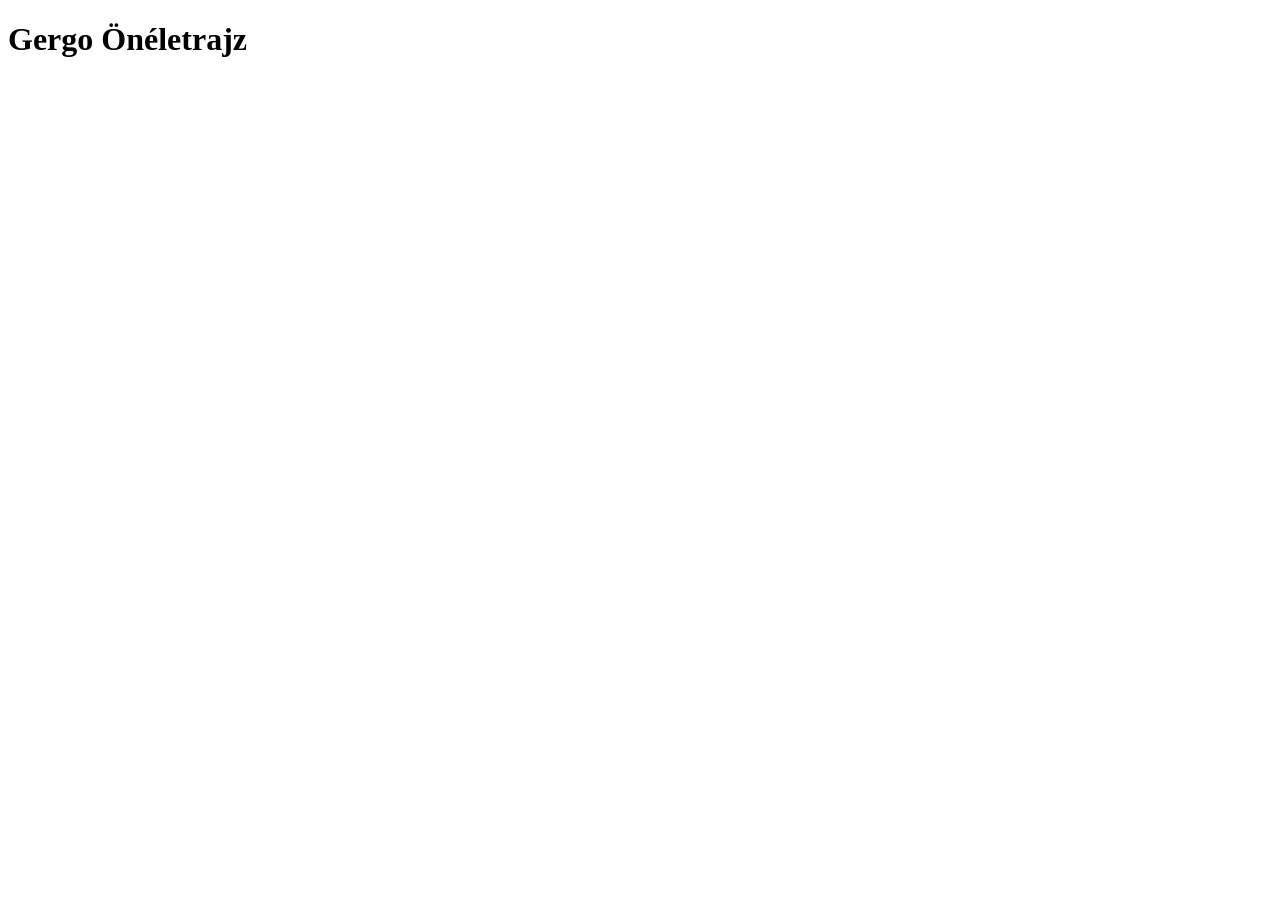
==== gergo.html @ e848f25d "Add files via upload" ====
<!DOCTYPE html>
<html lang="en">
<head>
    <meta charset="UTF-8">
    <meta name="viewport" content="width=device-width, initial-scale=1.0">
    <title>Gergő</title>
</head>
<body>
    <div class="container">
        <h1>Gergo Önéletrajz</h1>

    </div>
</body>
</html>
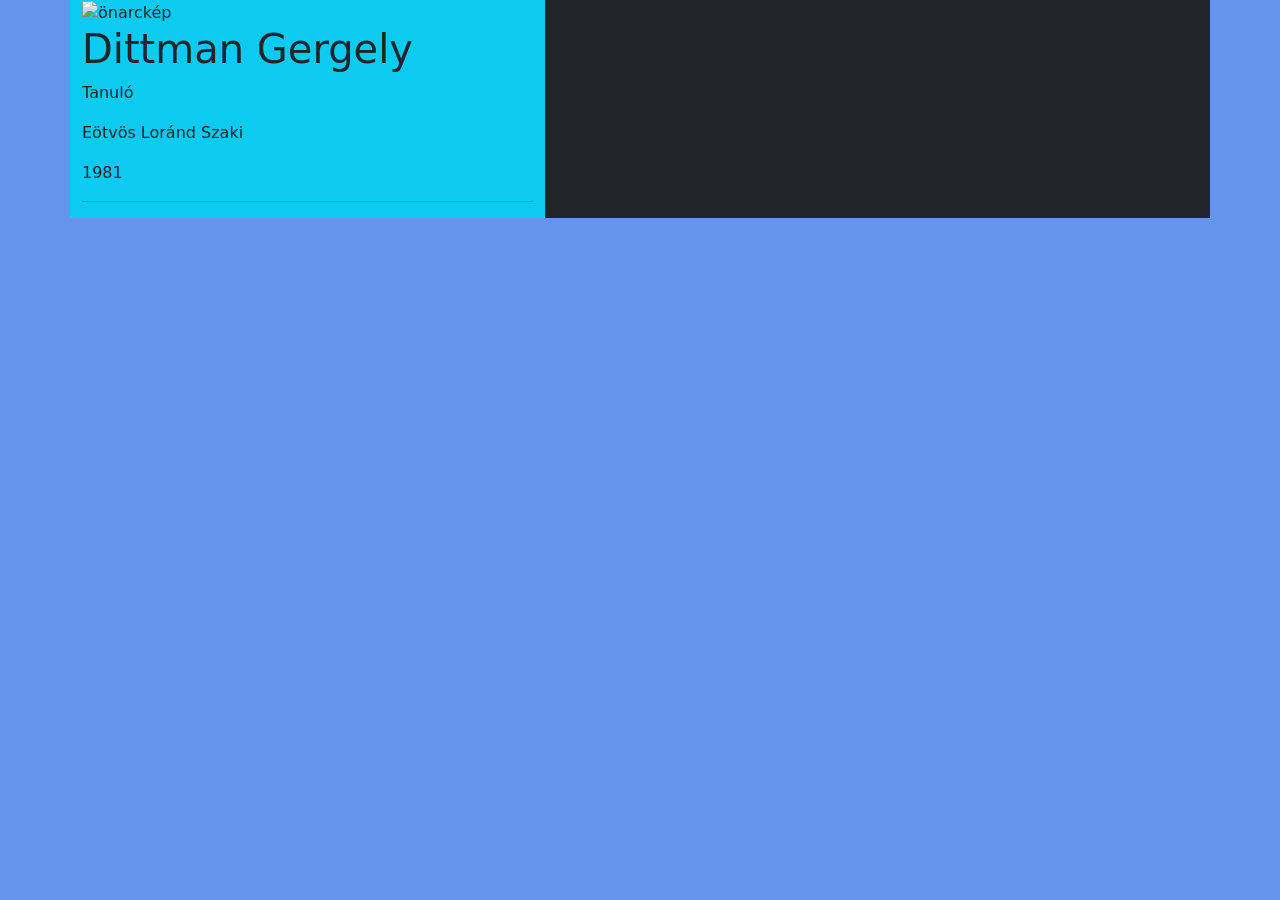
==== commit cd8d575b: "gergo" ====
--- a/gergo.html
+++ b/gergo.html
@@ -1,13 +1,28 @@
 <!DOCTYPE html>
-<html lang="en">
+<html lang="hu">
 <head>
     <meta charset="UTF-8">
+    <link rel="stylesheet" href="bootstrap.min.css">
+    <link rel="stylesheet" href="style.css">
     <meta name="viewport" content="width=device-width, initial-scale=1.0">
-    <title>Gergő</title>
+    <title>Gergő önéletrajz</title>
 </head>
 <body>
-    <div class="container">
-        <h1>Gergo Önéletrajz</h1>
+    <div class="container bg-dark">
+        <div class="row bg-dark">
+            <div class="col-5 bg-info">
+               <img src="" alt="önarckép" title="önarc">
+               <br>
+               <h1>Dittman Gergely</h1>
+               <p>Tanuló</p>
+               <p>Eötvös Loránd Szaki</p>
+               <p>1981</p>
+               <hr>
+               
+
+            </div>
+
+        </div>
 
     </div>
 </body>
--- a/style.css
+++ b/style.css
@@ -0,0 +1,14 @@
+body
+{
+    background-color:cornflowerblue;
+    
+}
+
+li{
+    color: aliceblue;
+}
+
+a:hover{
+    color: antiquewhite;
+    font-size: 1.5rem;
+}
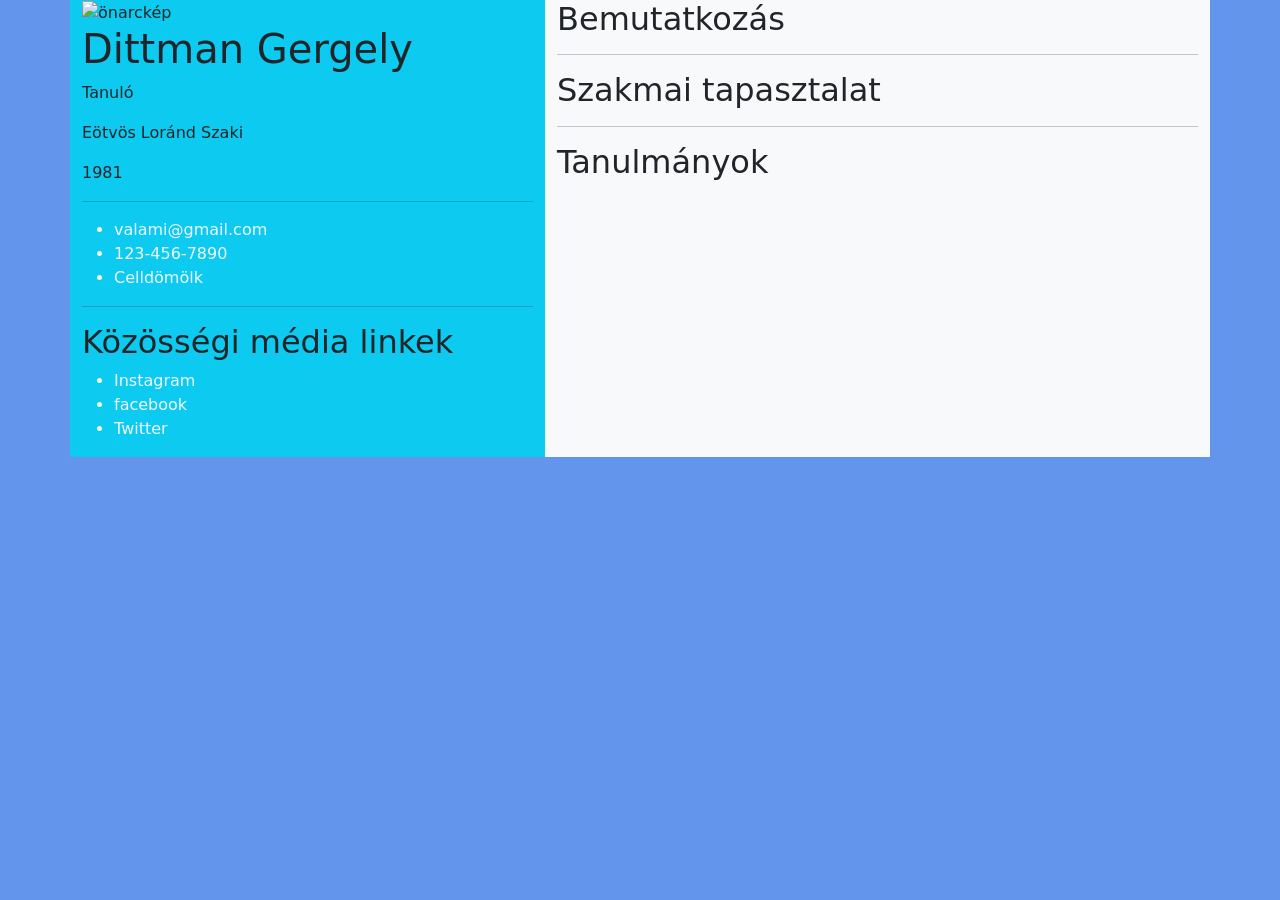
==== commit 16358ab3: "Add files via upload" ====
--- a/gergo.html
+++ b/gergo.html
@@ -17,11 +17,29 @@
                <p>Tanuló</p>
                <p>Eötvös Loránd Szaki</p>
                <p>1981</p>
+
                <hr>
-               
-
+                <ul>
+                    <li>valami@gmail.com</li>
+                    <li>123-456-7890</li>
+                    <li>Celldömölk</li>
+                </ul>
+                <hr>
+                <h2>Közösségi média linkek</h2>
+                <ul>
+                    <li>Instagram</li>
+                    <li>facebook</li>
+                    <li>Twitter</li>
+                </ul>
             </div>
-
+            <div class="col-7 bg-light">
+                    <h2>Bemutatkozás</h2>
+                    <hr>
+                    <h2>Szakmai tapasztalat</h2>
+                    <hr>
+                    <h2>Tanulmányok</h2>
+                
+            </div>
         </div>
 
     </div>
